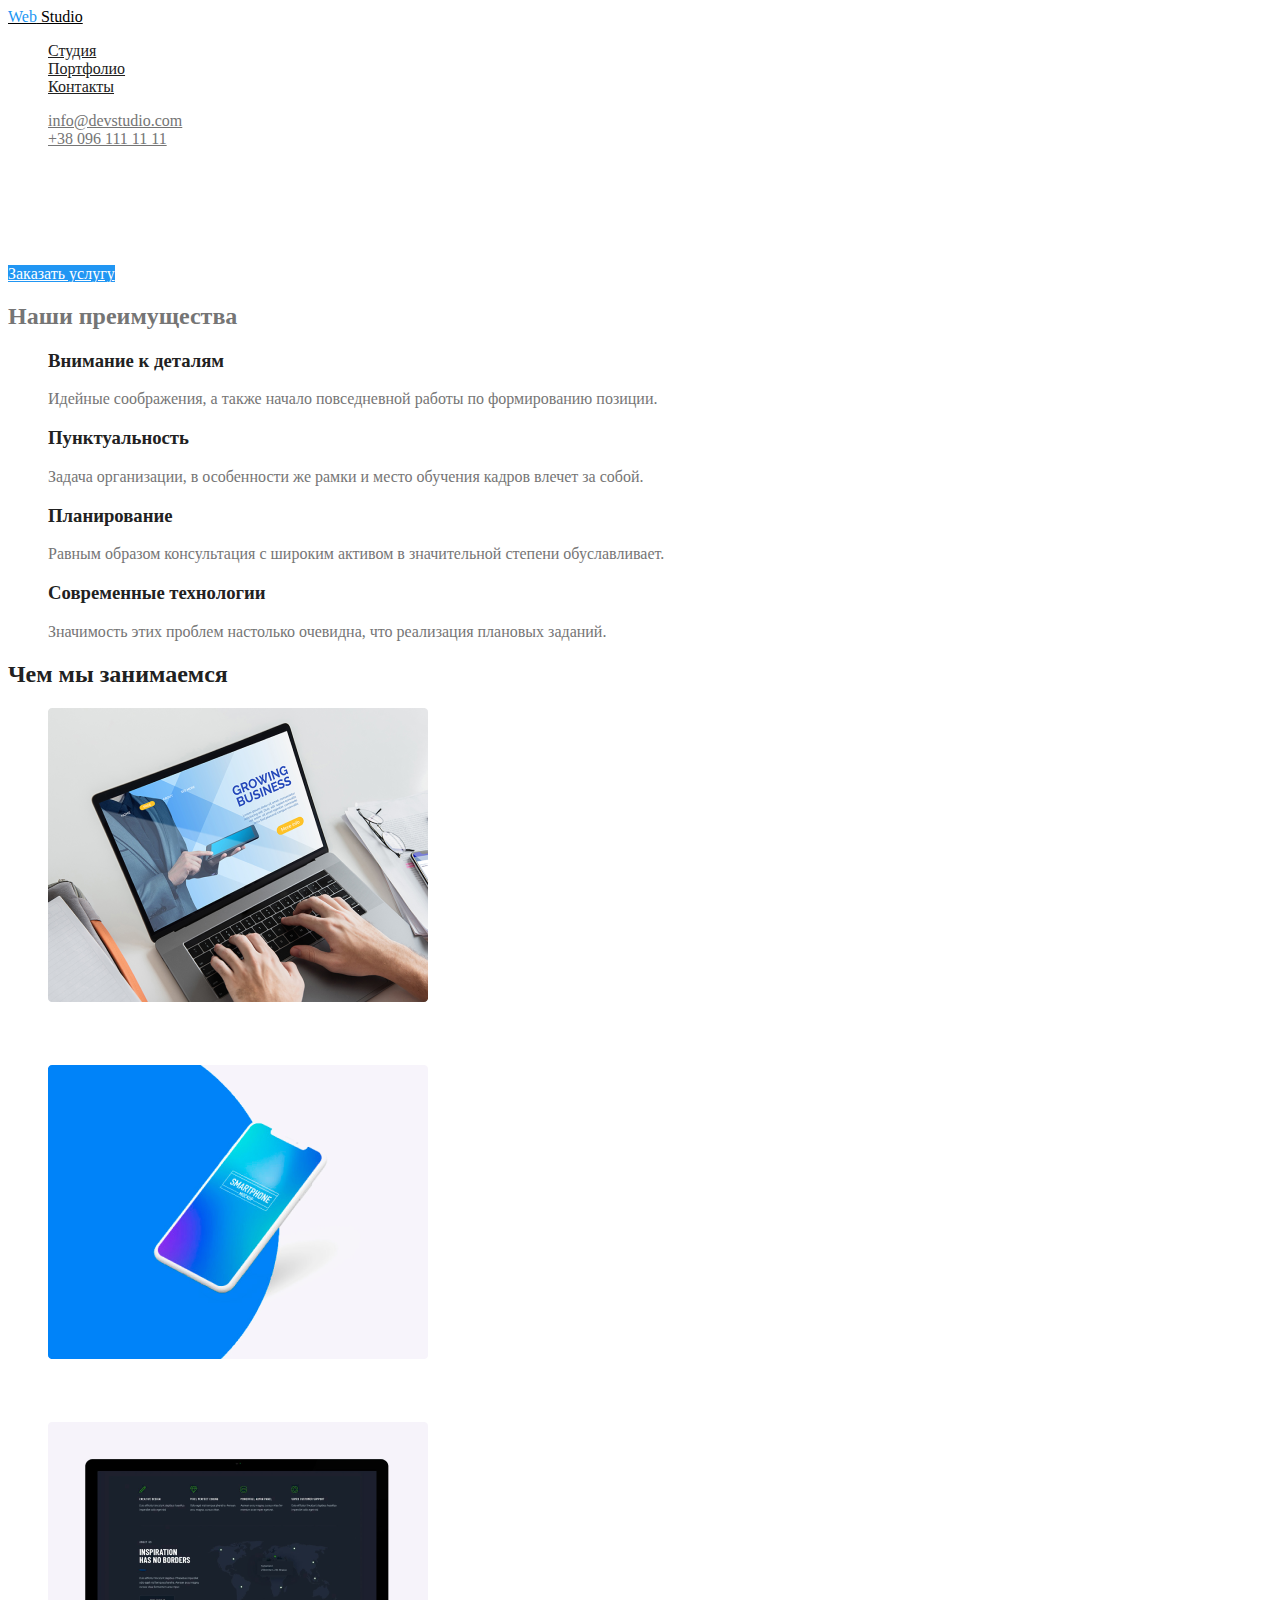
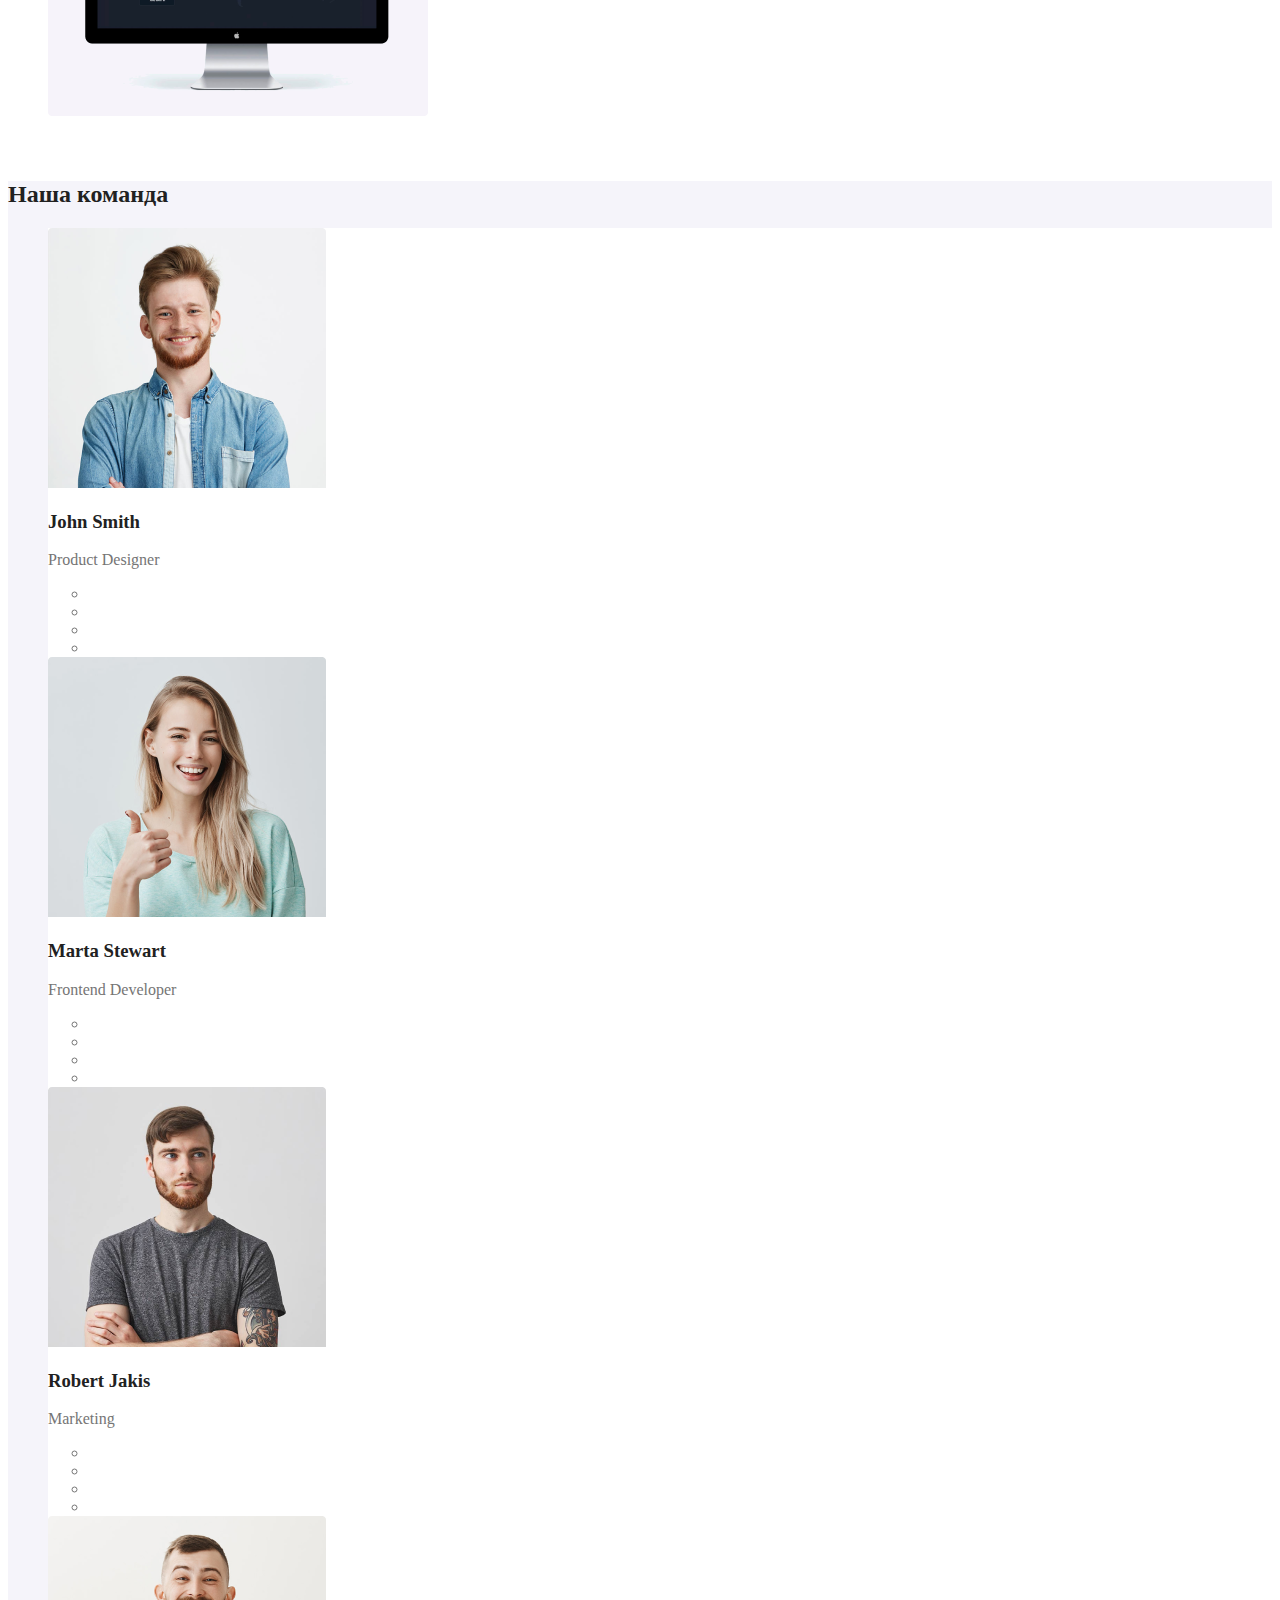
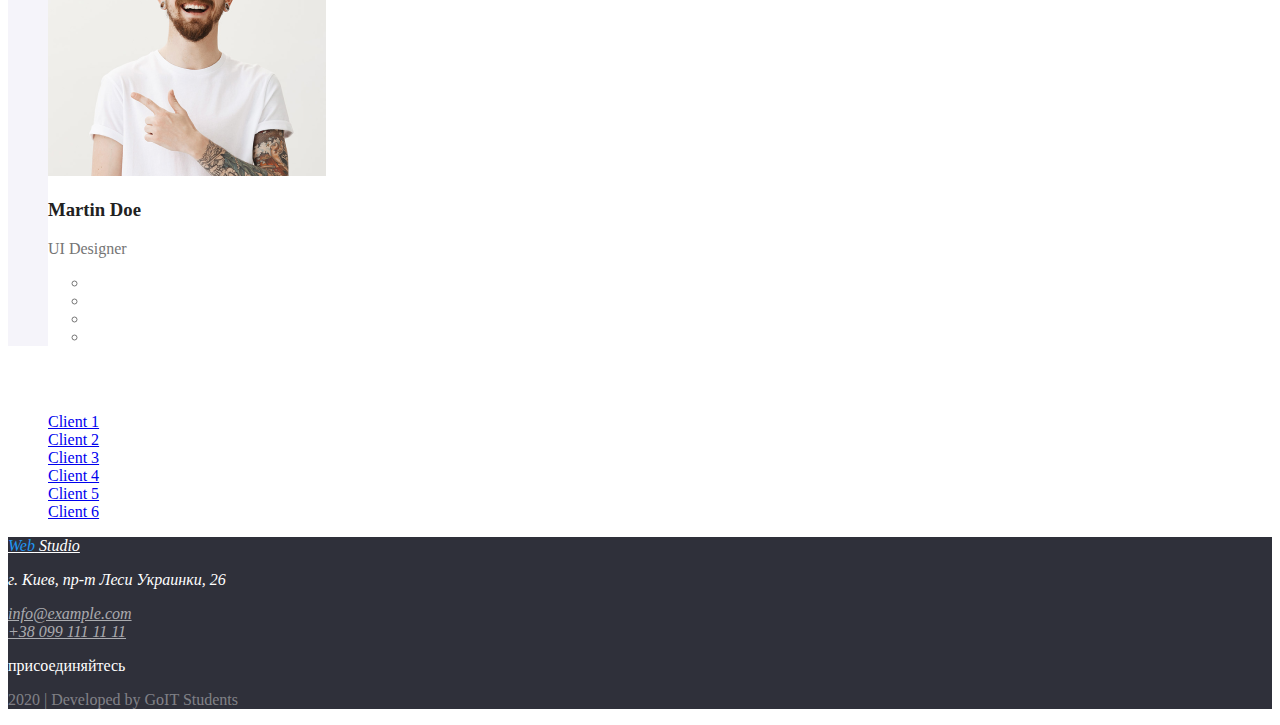
==== index.html @ 5a2d856f "Added colors to index.html page" ====
<!DOCTYPE html>
<html lang="ru">
<head>
    <meta charset="UTF-8">
    <meta name="viewport" content="width=device-width, initial-scale=1.0">
    <title>Homework 1</title>

    <link rel="stylesheet" href="./css/styles.css">
</head>
<body>
    <header class="header">
        <a class="logo" href="/">
            <span class="logo-first-word">Web</span> Studio
        </a>

        <ul class="site-nav list">
            <li><a href="#">Студия</a></li>
            <li><a href="#">Портфолио</a></li>
            <li><a href="#">Контакты</a></li>
        </ul>

        <ul class="auth-nav list">
            <li><a href="mailto:info@devstudio.com">info@devstudio.com</a></li>
            <li><a href="tel:+380961111111">+38 096 111 11 11</a></li>
        </ul>
    </header>

    <!-- Hero section-->
    <section class="hero-section">
        <h1 class="hero-section-header">эффективные решения<br>
            для вашего бизнеса</h1>

            <a class="hero-section-button" href="#">Заказать услугу</a>
    </section>

    <!--Features section-->
    <section class="features-section">
        <h2>Наши преимущества</h2>
        <ul class="features-section-list list">
            <li>
                <h3>Внимание к деталям</h3>
                <p>Идейные соображения, а также начало повседневной работы по формированию позиции.</p>
            </li>
            <li>
                <h3>Пунктуальность</h3>
                <p>Задача организации, в особенности же рамки и место обучения кадров влечет за собой.</p>
            </li>
            <li>
                <h3>Планирование</h3>
                <p>Равным образом консультация с широким активом в значительной степени обуславливает.</p>
            </li>
            <li>
                <h3>Современные технологии</h3>
                <p>Значимость этих проблем настолько очевидна, что реализация плановых заданий.</p>
            </li>
        </ul>
    </section>

    <!--Our work section-->
    <section class="work-section">
        <h2 class="work-section-header">Чем мы занимаемся</h2>
        <ul class="work-section-list list">
            <li>
                <img src="./img/work-1.png" alt="Разработка десктопных приложений" width="380" height="294">
                <h3>Десктопные приложения</h3>
            </li>
            <li>
                <img src="./img/work-2.png" alt="Разработка мобильных приложений" width="380" height="294">
                <h3>Мобильные приложения</h3>
            </li>
            <li>
                <img src="./img/work-3.png" alt="Разработка дизайнерских решений" width="380" height="294">
                <h3>Дизайнерские решения</h3>
            </li>
        </ul>
    </section>

    <!--Our team section-->
    <section class="team-section">
        <h2 class="team-section-header">Наша команда</h2>
        <ul class="team-section-list list">
            <li>
                <img src="./img/john-smith.png" alt="John Smith" width="278" height="260">
                <h3>John Smith</h3>
                <p>Product Designer</p>
                <ul>
                    <li><a href="https://instagram.com" aria-label="Instagram страница John Smith"></a></li>
                    <li><a href="https://twitter.com" aria-label="Twitter страница John Smith"></a></li>
                    <li><a href="https://facebook.com" aria-label="Facebook страница John Smith"></a></li>
                    <li><a href="https://linkedin.com" aria-label="LinkedIn страница John Smith"></a></li>
                </ul>
            </li>
            <li>
                <img src="./img/marta-stewart.png" alt="Marta Stewart" width="278" height="260">
                <h3>Marta Stewart</h3>
                <p>Frontend Developer</p>
                <ul>
                    <li><a href="https://instagram.com" aria-label="Instagram страница Marta Stewart"></a></li>
                    <li><a href="https://twitter.com" aria-label="Twitter страница Marta Stewart"></a></li>
                    <li><a href="https://facebook.com" aria-label="Facebook страница Marta Stewart"></a></li>
                    <li><a href="https://linkedin.com" aria-label="LinkedIn страница Marta Stewart"></a></li>
                </ul>
            </li>
            <li>
                <img src="./img/robert-jakis.png" alt="Robert Jakis" width="278" height="260">
                <h3>Robert Jakis</h3>
                <p>Marketing</p>
                <ul>
                    <li><a href="https://instagram.com" aria-label="Instagram страница Robert Jakis"></a></li>
                    <li><a href="https://twitter.com" aria-label="Twitter страница Robert Jakis"></a></li>
                    <li><a href="https://facebook.com" aria-label="Facebook страница Robert Jakis"></a></li>
                    <li><a href="https://linkedin.com" aria-label="LinkedIn страница Robert Jakis"></a></li>
                </ul>
            </li>
            <li>
                <img src="./img/martin-doe.png" alt="Martin Doe" width="278" height="260">
                <h3>Martin Doe</h3>
                <p>UI Designer</p>
                <ul>
                    <li><a href="https://instagram.com" aria-label="Instagram страница Martin Doe"></a></li>
                    <li><a href="https://twitter.com" aria-label="Twitter страница Martin Doe"></a></li>
                    <li><a href="https://facebook.com" aria-label="Facebook страница Martin Doe"></a></li>
                    <li><a href="https://linkedin.com" aria-label="LinkedIn страница Martin Doe"></a></li>
                </ul>
            </li>
        </ul>
    </section>

    <!--Clients section-->
    <section class="clients-section">
        <h2 class="clients-section-header">Постоянные клиенты</h2>
        <ul class="clients-section-list list">
            <li><a href="#">Client 1</a></li>
            <li><a href="#">Client 2</a></li>
            <li><a href="#">Client 3</a></li>
            <li><a href="#">Client 4</a></li>
            <li><a href="#">Client 5</a></li>
            <li><a href="#">Client 6</a></li>
        </ul>
    </section>

    <!--Footer-->
    <footer class="footer">
        <!--Contacts-->
        <address>
            <a class="footer-logo" href="/">
                <span class="logo-first-word">Web</span> Studio
            </a><br>
            <p class="footer-location">г. Киев, пр-т Леси Украинки, 26</p>
            <a class="footer-contact" href="mailto:info@example.com">info@example.com</a><br>
            <a class="footer-contact" href="tel:+380991111111">+38 099 111 11 11</a>
        </address>

        <!--Join us-->
        <div class="join-us-block">
            <p>присоединяйтесь</p>
            <ul class="join-us-block-list list">
                <li><a href="https://instagram.com" aria-label="Мы в Instagram"></a></li>
                <li><a href="https://twitter.com" aria-label="Мы в Twitter"></a></li>
                <li><a href="https://facebook.com" aria-label="Мы в Facebook"></a></li>
                <li><a href="https://linkedin.com" aria-label="Мы в LinkedIn"></a></li>
            </ul>
        </div>

        <!--Subscribe form-->

        <!--Copyright-->
        <p class="footer-copyright">2020 | Developed by GoIT Students </p>
    </footer>
</body>

</html>
---- css/styles.css ----
/* Палитра*/
:root {
    --primary-text-color: #757575;
    --secondary-text-color: #212121;
    --accent: #2196F3;
    --heading-text-color: #FFFFFF;
}

.list {
    list-style: none;
}

body {
    background: #FFFFFF;
    color: var(--primary-text-color);
}

.logo {
    color: #000000;
}

.logo-first-word {
    color: var(--accent);
}

.site-nav a {
    color: var(--secondary-text-color);
}

.auth-nav a {
    color: var(--primary-text-color);
}

.site-nav a:hover,
.site-nav a:focus,
.auth-nav a:hover,
.auth-nav a:focus {
    color: var(--accent);
}

.hero-section-header {
    color: var(--heading-text-color);
}

.hero-section-button {
    color: var(--heading-text-color);
    background: var(--accent);
}

.features-section-list h3 {
    color: var(--secondary-text-color);
}

.work-section-header {
    color: var(--secondary-text-color);
}

.work-section-list h3 {
    color: var(--heading-text-color);
}

.team-section {
    background: #F5F4FA;
}

.team-section-list li {
    background: #FFFFFF;
}

.team-section-header,
.team-section-list h3 {
    color: var(--secondary-text-color);
}

.team-section-list p {
    color: var(--primary-text-color);
}

.clients-section-header {
    color: var(--heading-text-color);
}

.footer {
    background: #2F303A;
}

.footer-logo,
.footer-location {
    color: var(--heading-text-color);
}

.footer-contact {
    color: rgba(255, 255, 255, 0.6);
}

.join-us-block p {
    color: var(--heading-text-color);
}

.footer-copyright {
    color: rgba(255, 255, 255, 0.4);
}
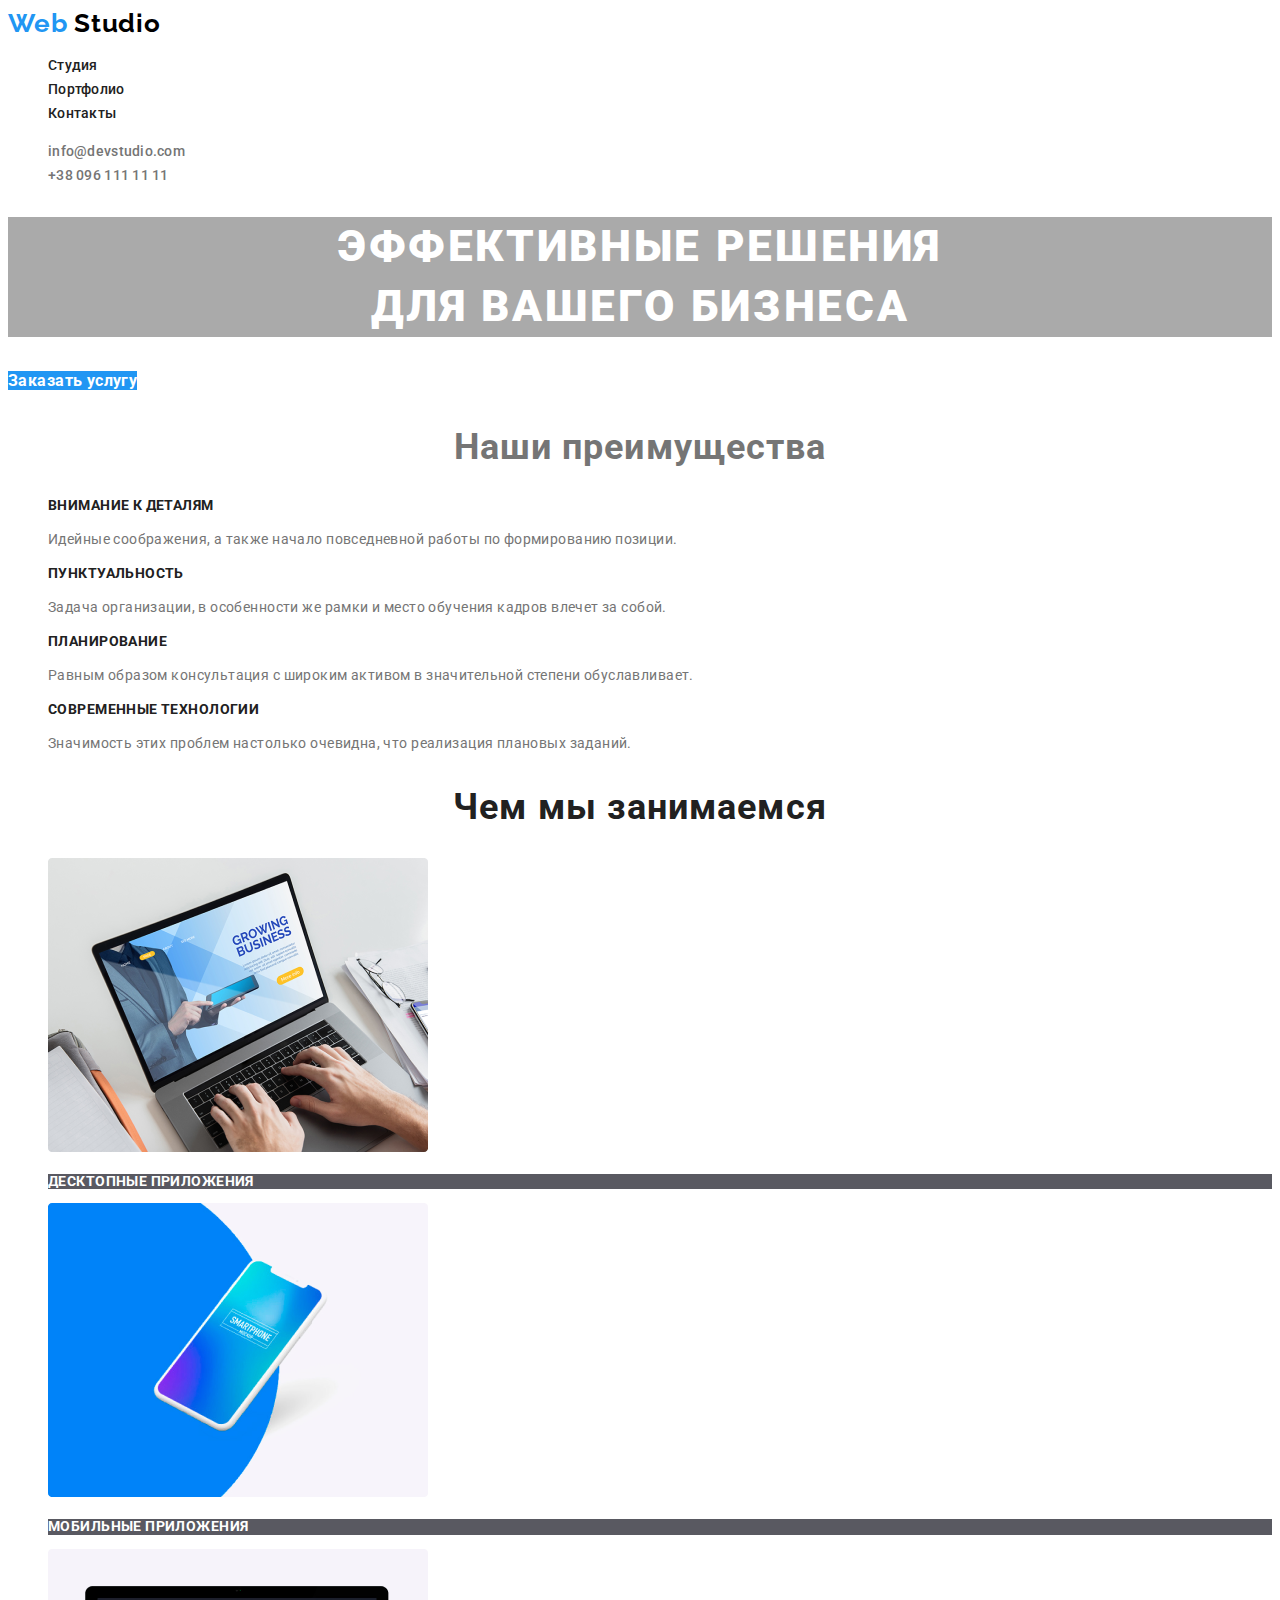
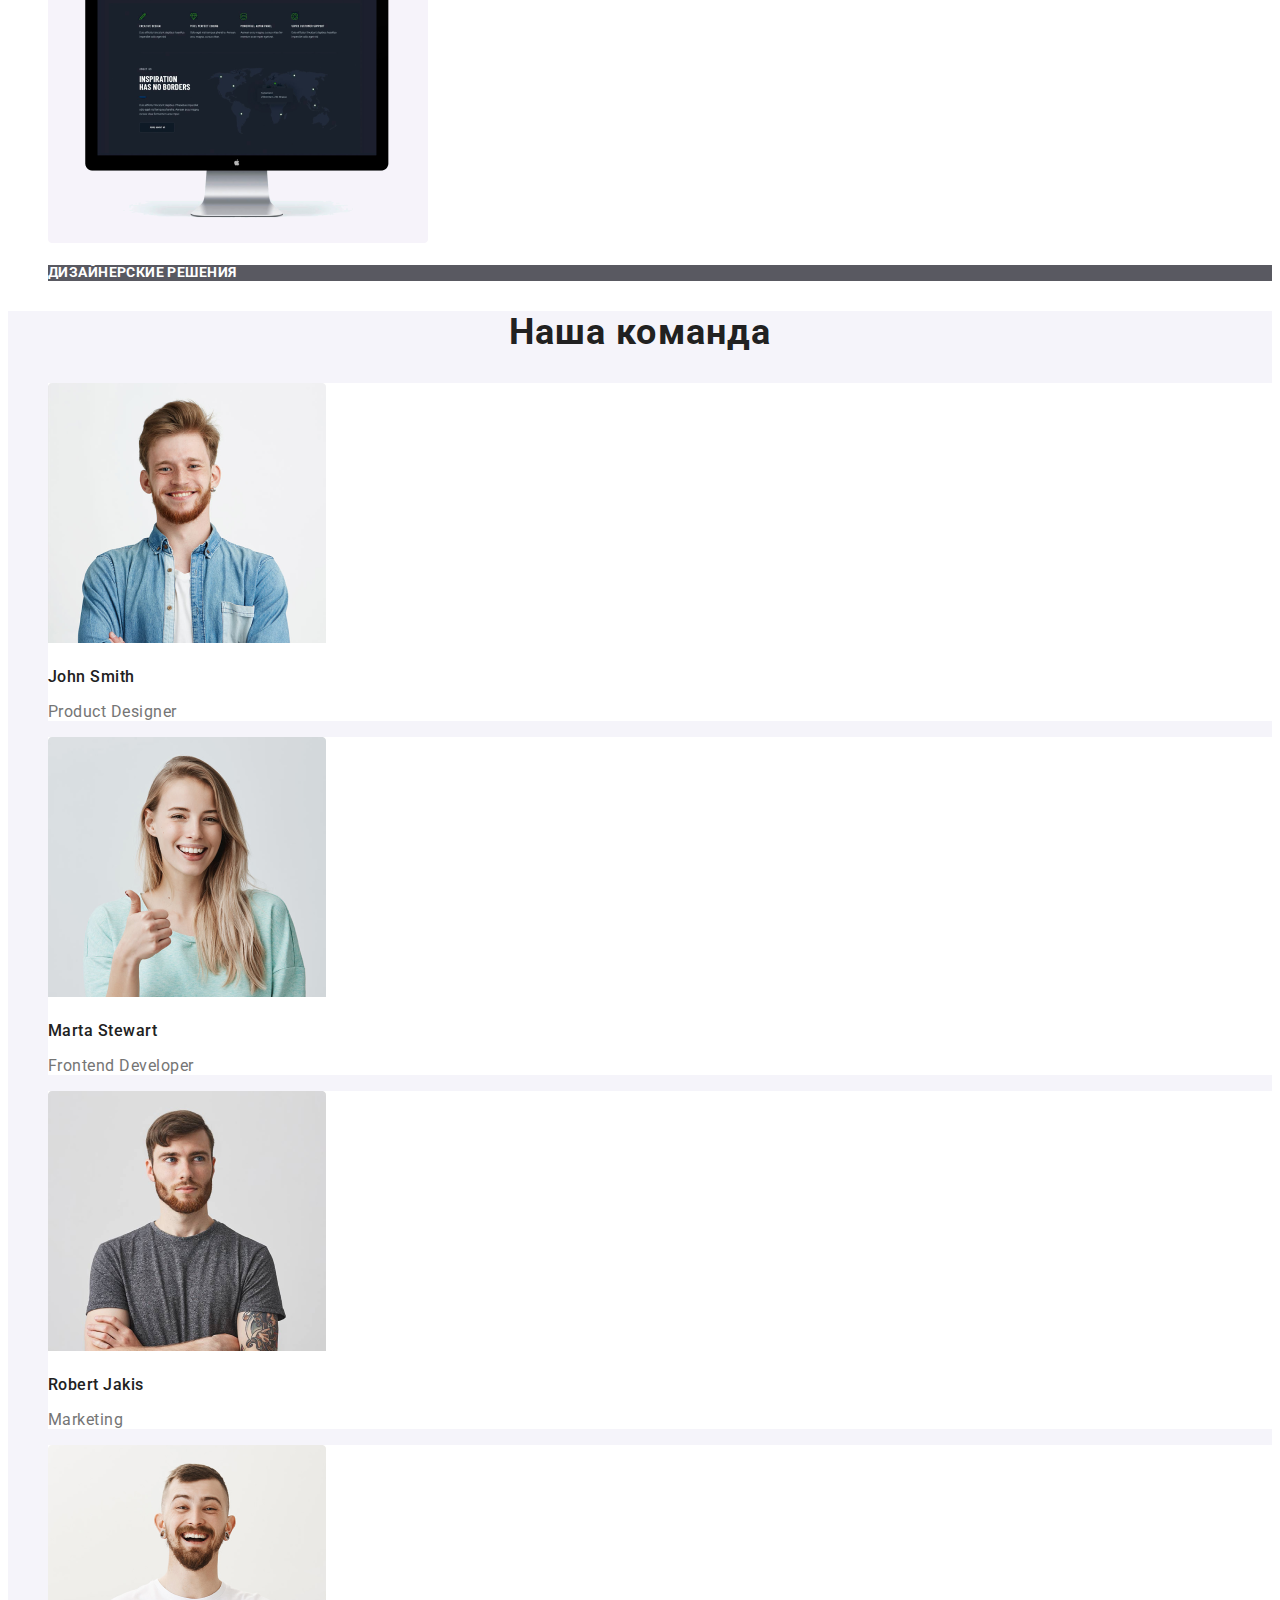
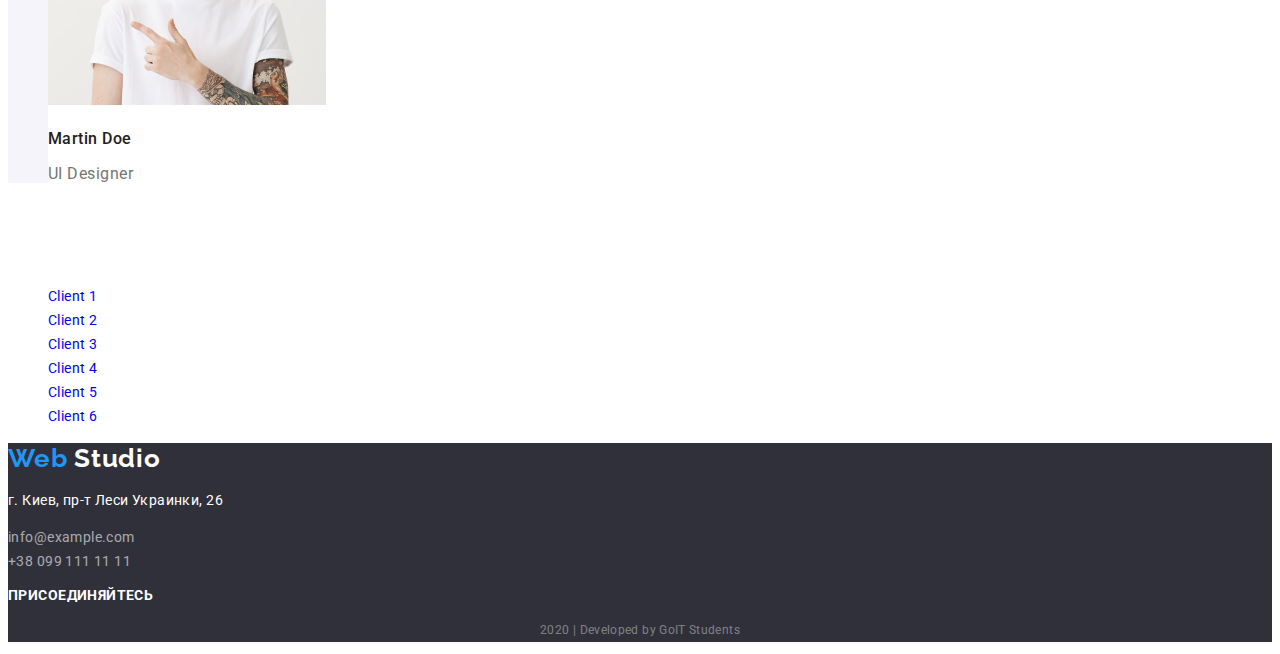
==== commit f721e401: "Added portfolio html. Added CSS" ====
--- a/index.html
+++ b/index.html
@@ -5,17 +5,19 @@
     <meta name="viewport" content="width=device-width, initial-scale=1.0">
     <title>Homework 1</title>
 
+
+    <link href="https://fonts.googleapis.com/css2?family=Raleway:wght@700&family=Roboto:wght@500;700;900&display=swap" rel="stylesheet">
     <link rel="stylesheet" href="./css/styles.css">
 </head>
 <body>
     <header class="header">
-        <a class="logo" href="/">
+        <a class="logo link" href="/">
             <span class="logo-first-word">Web</span> Studio
         </a>
 
         <ul class="site-nav list">
             <li><a href="#">Студия</a></li>
-            <li><a href="#">Портфолио</a></li>
+            <li><a href="./portfolio.html">Портфолио</a></li>
             <li><a href="#">Контакты</a></li>
         </ul>
 
@@ -83,7 +85,7 @@
                 <img src="./img/john-smith.png" alt="John Smith" width="278" height="260">
                 <h3>John Smith</h3>
                 <p>Product Designer</p>
-                <ul>
+                <ul class="list">
                     <li><a href="https://instagram.com" aria-label="Instagram страница John Smith"></a></li>
                     <li><a href="https://twitter.com" aria-label="Twitter страница John Smith"></a></li>
                     <li><a href="https://facebook.com" aria-label="Facebook страница John Smith"></a></li>
@@ -94,7 +96,7 @@
                 <img src="./img/marta-stewart.png" alt="Marta Stewart" width="278" height="260">
                 <h3>Marta Stewart</h3>
                 <p>Frontend Developer</p>
-                <ul>
+                <ul class="list">
                     <li><a href="https://instagram.com" aria-label="Instagram страница Marta Stewart"></a></li>
                     <li><a href="https://twitter.com" aria-label="Twitter страница Marta Stewart"></a></li>
                     <li><a href="https://facebook.com" aria-label="Facebook страница Marta Stewart"></a></li>
@@ -105,7 +107,7 @@
                 <img src="./img/robert-jakis.png" alt="Robert Jakis" width="278" height="260">
                 <h3>Robert Jakis</h3>
                 <p>Marketing</p>
-                <ul>
+                <ul class="list">
                     <li><a href="https://instagram.com" aria-label="Instagram страница Robert Jakis"></a></li>
                     <li><a href="https://twitter.com" aria-label="Twitter страница Robert Jakis"></a></li>
                     <li><a href="https://facebook.com" aria-label="Facebook страница Robert Jakis"></a></li>
@@ -116,7 +118,7 @@
                 <img src="./img/martin-doe.png" alt="Martin Doe" width="278" height="260">
                 <h3>Martin Doe</h3>
                 <p>UI Designer</p>
-                <ul>
+                <ul class="list">
                     <li><a href="https://instagram.com" aria-label="Instagram страница Martin Doe"></a></li>
                     <li><a href="https://twitter.com" aria-label="Twitter страница Martin Doe"></a></li>
                     <li><a href="https://facebook.com" aria-label="Facebook страница Martin Doe"></a></li>
@@ -142,8 +144,8 @@
     <!--Footer-->
     <footer class="footer">
         <!--Contacts-->
-        <address>
-            <a class="footer-logo" href="/">
+        <address class="footer-address">
+            <a class="footer-logo logo" href="/">
                 <span class="logo-first-word">Web</span> Studio
             </a><br>
             <p class="footer-location">г. Киев, пр-т Леси Украинки, 26</p>
--- a/css/styles.css
+++ b/css/styles.css
@@ -6,17 +6,40 @@
     --heading-text-color: #FFFFFF;
 }
 
+.link {
+    text-decoration: none;
+}
+
+.site-nav a,
+.auth-nav a,
+.hero-section a,
+.footer a,
+.clients-section a {
+    text-decoration: none;
+}
+
 .list {
     list-style: none;
 }
 
 body {
-    background: #FFFFFF;
-    color: var(--primary-text-color);
+    background-color: #FFFFFF;
+    color: var(--primary-text-color);
+
+    font-family: Roboto;
+    font-size: 14px;
+    line-height: 1.71;
+    letter-spacing: 0.03em;
 }
 
 .logo {
     color: #000000;
+    
+    font-family: Raleway;
+    font-weight: 700;
+    font-size: 26px;
+    line-height: 1.19;
+    letter-spacing: 0.03em;
 }
 
 .logo-first-word {
@@ -29,6 +52,15 @@
 
 .auth-nav a {
     color: var(--primary-text-color);
+}
+
+.site-nav a,
+.auth-nav a {
+    font-family: Roboto;
+    font-weight: 500;
+    font-size: 14px;
+    line-height: 1.14;
+    letter-spacing: 0.02em;
 }
 
 .site-nav a:hover,
@@ -40,15 +72,36 @@
 
 .hero-section-header {
     color: var(--heading-text-color);
+    background-color: #aaaaaa;
+
+    font-family: Roboto;
+    font-weight: 900;
+    font-size: 44px;
+    line-height: 1.36;
+    letter-spacing: 0.06em;
+    text-transform: uppercase;
+    text-align: center;
 }
 
 .hero-section-button {
     color: var(--heading-text-color);
-    background: var(--accent);
+    background-color: var(--accent);
+
+    font-family: Roboto;
+    font-weight: 700;
+    font-size: 16px;
+    line-height: 1.88;
 }
 
 .features-section-list h3 {
     color: var(--secondary-text-color);
+
+    font-family: Roboto;
+    font-weight: 700;
+    font-size: 14px;
+    line-height: 1.14;
+    letter-spacing: 0.03em;
+    text-transform: uppercase;
 }
 
 .work-section-header {
@@ -57,14 +110,22 @@
 
 .work-section-list h3 {
     color: var(--heading-text-color);
+    background-color: rgba(47, 48, 58, 0.8);
+
+    font-family: Roboto;
+    font-weight: 700;
+    font-size: 14px;
+    line-height: 1.14;
+    letter-spacing: 0.03em;
+    text-transform: uppercase;
 }
 
 .team-section {
-    background: #F5F4FA;
+    background-color: #F5F4FA;
 }
 
 .team-section-list li {
-    background: #FFFFFF;
+    background-color: #FFFFFF;
 }
 
 .team-section-header,
@@ -74,6 +135,19 @@
 
 .team-section-list p {
     color: var(--primary-text-color);
+
+    font-family: Roboto;
+    font-size: 16px;
+    line-height: 1.19;
+    letter-spacing: 0.03em;
+}
+
+.team-section-list h3 {
+    font-family: Roboto;
+    font-weight: 500;
+    font-size: 16px;
+    line-height: 1.19;
+    letter-spacing: 0.03em;
 }
 
 .clients-section-header {
@@ -81,7 +155,11 @@
 }
 
 .footer {
-    background: #2F303A;
+    background-color: #2F303A;
+}
+
+.footer-address {
+    font-style: normal;
 }
 
 .footer-logo,
@@ -89,14 +167,99 @@
     color: var(--heading-text-color);
 }
 
+.footer-location {
+    font-family: Roboto;
+    font-size: 14px;
+    line-height: 1.71;
+    letter-spacing: 0.03em;
+}
+
 .footer-contact {
     color: rgba(255, 255, 255, 0.6);
+
+    font-family: Roboto;
+    font-size: 14px;
+    line-height: 1.71;
+    letter-spacing: 0.03em;
 }
 
 .join-us-block p {
     color: var(--heading-text-color);
+
+    font-family: Roboto;
+    font-weight: 700;
+    font-size: 14px;
+    line-height: 1.14;
+    letter-spacing: 0.03em;
+    text-transform: uppercase;
 }
 
 .footer-copyright {
     color: rgba(255, 255, 255, 0.4);
+
+    font-family: Roboto;
+    font-size: 12px;
+    line-height: 2;
+    text-align: center;
+    letter-spacing: 0.03em;
+}
+
+.portfolio-section-button {
+    color: var(--secondary-text-color);
+    background-color: #f5f4fa;
+
+    font-family: Roboto;
+    font-weight: 500;
+    font-size: 16px;
+    line-height: 1.63;
+    text-align: center;
+    letter-spacing: 0.03em;
+}
+
+.portfolio-section-button:hover,
+.portfolio-section-button:active {
+    color: #ffffff;
+    background-color: var(--accent);
+}
+
+.portfolio-section a {
+    text-decoration: none;
+}
+
+.portfolio-section-card-title {
+    color: var(--secondary-text-color);
+
+    font-family: Roboto;
+    font-weight: 700;
+    font-size: 18px;
+    line-height: 2;
+    letter-spacing: 0.06em;
+    text-align: start;
+}
+
+.portfolio-section-card-category {
+    color: var(--primary-text-color);
+
+    font-family: Roboto;
+    font-size: 16px;
+    line-height: 1.88;
+    letter-spacing: 0.03em;
+}
+
+.portfolio-section-card-description {
+    color: #ffffff;
+
+    font-family: Roboto;
+    font-size: 18px;
+    line-height: 1.56;
+    letter-spacing: 0.03em;
+}
+
+h2 {
+    font-family: Roboto;
+    font-weight: 700;
+    font-size: 36px;
+    line-height: 1.17;
+    letter-spacing: 0.03em;
+    text-align: center;
 }